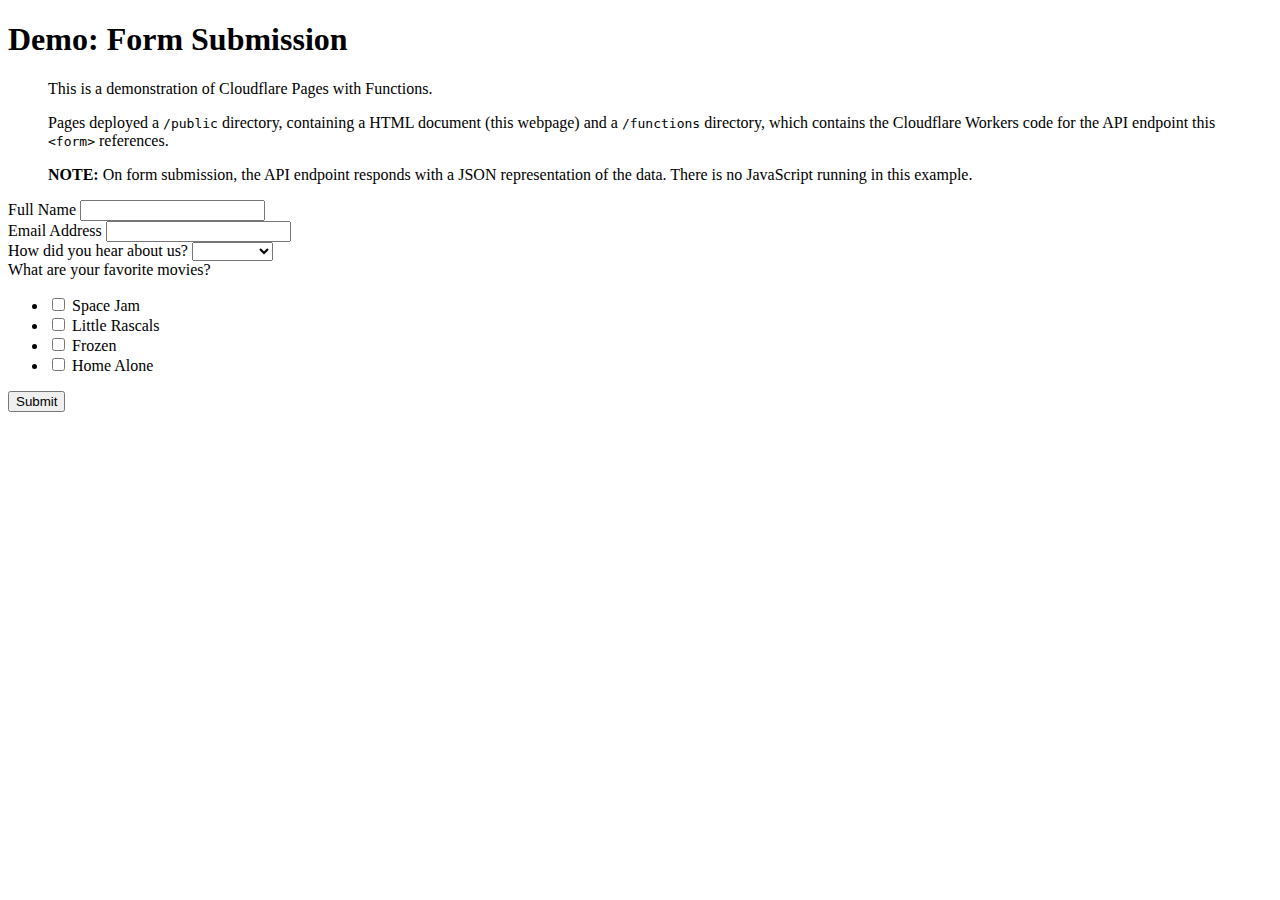
==== public/index.html @ db6e4dd4 "Update index.html" ====
<!doctype html>
<html lang="en">
	<head>
		<meta charset="utf8">
		<title>Cloudflare Pages | Form Demo</title>
		<meta name="theme-color" content="#d86300">
		<meta name="mobile-web-app-capable" content="yes">
		<meta name="apple-mobile-web-app-capable" content="yes">
		<meta name="viewport" content="width=device-width,initial-scale=1">
		<link rel="icon" type="image/png" href="https://www.cloudflare.com/favicon-128.png">
		<link rel="stylesheet" href="/index.css">
		<script>
			const handleSubmit(){
				fetch("/api/submit", {method: "POST"})
			}
		</script>
	</head>
	<body>

		<main>
			<h1>Demo: Form Submission</h1>

			<blockquote>
				<p>This is a demonstration of Cloudflare Pages with Functions.</p>
				<p>Pages deployed a <code>/public</code> directory, containing a HTML document (this webpage) and a <code>/functions</code> directory, which contains the Cloudflare Workers code for the API endpoint this <code>&lt;form&gt;</code> references.</p>
				<p><b>NOTE:</b> On form submission, the API endpoint responds with a JSON representation of the data. There is no JavaScript running in this example.</p>
			</blockquote>

			<form>
				<div class="input">
					<label for="name">Full Name</label>
					<input id="name" name="name" type="text" />
				</div>

				<div class="input">
					<label for="email">Email Address</label>
					<input id="email" name="email" type="email" />
				</div>

				<div class="input">
					<label for="referers">How did you hear about us?</label>
					<select id="referers" name="referers">
						<option hidden disabled selected value></option>
						<option value="Facebook">Facebook</option>
						<option value="Twitter">Twitter</option>
						<option value="Google">Google</option>
						<option value="Bing">Bing</option>
						<option value="Friends">Friends</option>
					</select>
				</div>

				<div class="checklist">
					<label>What are your favorite movies?</label>
					<ul>
						<li>
							<input id="m1" type="checkbox" name="movies" value="Space Jam" />
							<label for="m1">Space Jam</label>
						</li>
						<li>
							<input id="m2" type="checkbox" name="movies" value="Little Rascals" />
							<label for="m2">Little Rascals</label>
						</li>
						<li>
							<input id="m3" type="checkbox" name="movies" value="Frozen" />
							<label for="m3">Frozen</label>
						</li>
						<li>
							<input id="m4" type="checkbox" name="movies" value="Home Alone" />
							<label for="m4">Home Alone</label>
						</li>
					</ul>
				</div>

				<button onclick="handleSubmit">Submit</button>
			</form>
		</main>

	</body>
</html>
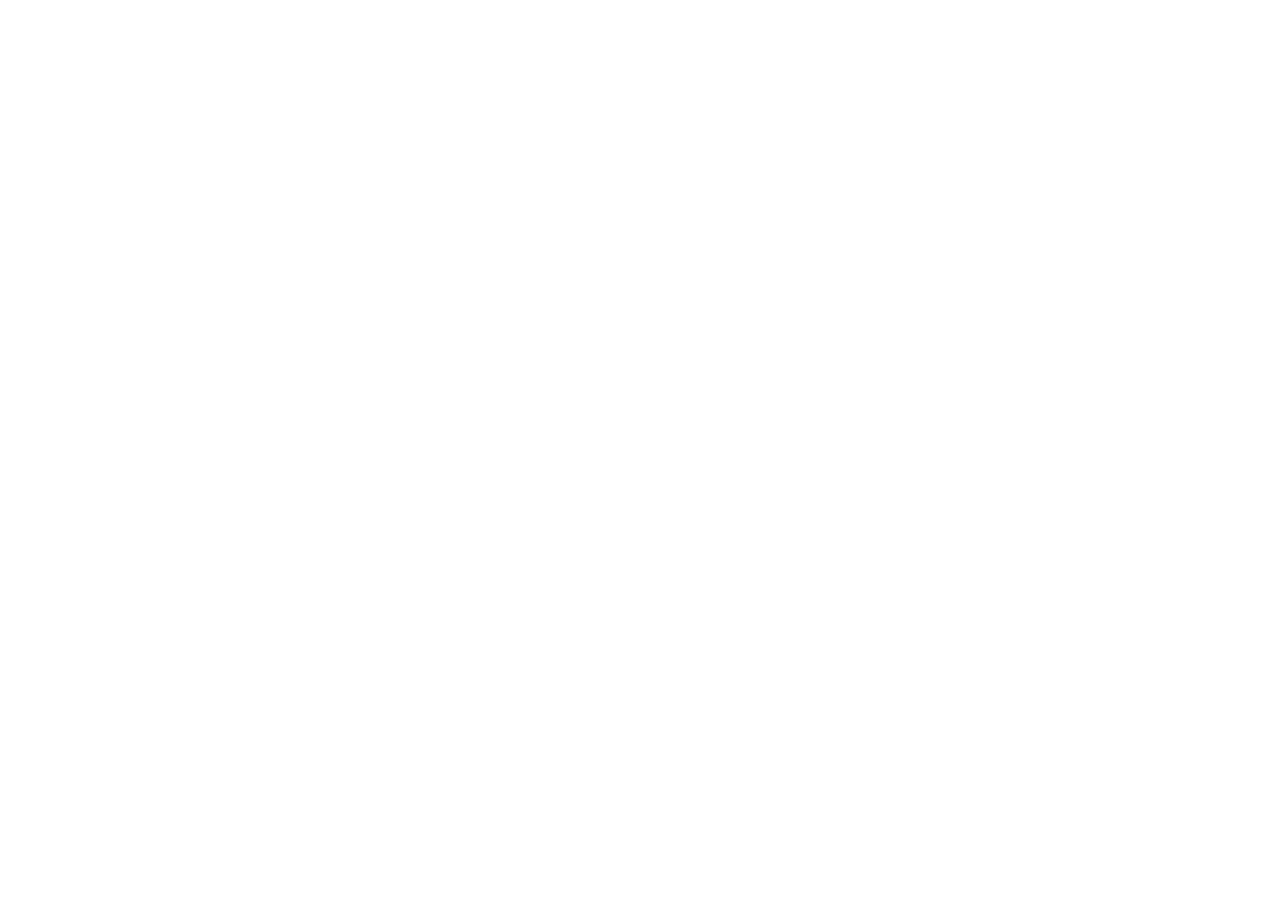
==== commit d676ca81: "html" ====
--- a/public/index.html
+++ b/public/index.html
@@ -1,79 +1,40 @@
-<!doctype html>
+<!DOCTYPE html>
 <html lang="en">
-	<head>
-		<meta charset="utf8">
-		<title>Cloudflare Pages | Form Demo</title>
-		<meta name="theme-color" content="#d86300">
-		<meta name="mobile-web-app-capable" content="yes">
-		<meta name="apple-mobile-web-app-capable" content="yes">
-		<meta name="viewport" content="width=device-width,initial-scale=1">
-		<link rel="icon" type="image/png" href="https://www.cloudflare.com/favicon-128.png">
-		<link rel="stylesheet" href="/index.css">
-		<script>
-			const handleSubmit(){
-				fetch("/api/submit", {method: "POST"})
-			}
-		</script>
-	</head>
-	<body>
+  <head>
+    <meta charset="UTF-8" />
+    <meta http-equiv="X-UA-Compatible" content="IE=edge" />
+    <meta name="keywords" content="Magic" />
+    <meta
+      name="viewport"
+      content="width=device-width, initial-scale=1.0, maximum-scale=1.0, user-scalable=0"
+    />
+    <title></title>
+    <link rel="icon" href="/favicon.ico" type="image/x-icon" />
+    <link rel="stylesheet" href="/umi.61b2dc9b.css" />
+    <script>
+      window.routerBase = "/";
+    </script>
+    <script>
+      //! umi version: 3.5.26
+    </script>
+  </head>
+  <body>
+    <noscript>Out-of-the-box mid-stage front/design solution!</noscript>
+    <div id="root">
+      <div
+        style="
+          display: flex;
+          flex-direction: column;
+          align-items: center;
+          justify-content: center;
+          height: 100%;
+          min-height: 420px;
+        "
+      >
+        <!-- <img src="/logo.png" alt="logo" width="256" height="256" /> -->
+      </div>
+    </div>
 
-		<main>
-			<h1>Demo: Form Submission</h1>
-
-			<blockquote>
-				<p>This is a demonstration of Cloudflare Pages with Functions.</p>
-				<p>Pages deployed a <code>/public</code> directory, containing a HTML document (this webpage) and a <code>/functions</code> directory, which contains the Cloudflare Workers code for the API endpoint this <code>&lt;form&gt;</code> references.</p>
-				<p><b>NOTE:</b> On form submission, the API endpoint responds with a JSON representation of the data. There is no JavaScript running in this example.</p>
-			</blockquote>
-
-			<form>
-				<div class="input">
-					<label for="name">Full Name</label>
-					<input id="name" name="name" type="text" />
-				</div>
-
-				<div class="input">
-					<label for="email">Email Address</label>
-					<input id="email" name="email" type="email" />
-				</div>
-
-				<div class="input">
-					<label for="referers">How did you hear about us?</label>
-					<select id="referers" name="referers">
-						<option hidden disabled selected value></option>
-						<option value="Facebook">Facebook</option>
-						<option value="Twitter">Twitter</option>
-						<option value="Google">Google</option>
-						<option value="Bing">Bing</option>
-						<option value="Friends">Friends</option>
-					</select>
-				</div>
-
-				<div class="checklist">
-					<label>What are your favorite movies?</label>
-					<ul>
-						<li>
-							<input id="m1" type="checkbox" name="movies" value="Space Jam" />
-							<label for="m1">Space Jam</label>
-						</li>
-						<li>
-							<input id="m2" type="checkbox" name="movies" value="Little Rascals" />
-							<label for="m2">Little Rascals</label>
-						</li>
-						<li>
-							<input id="m3" type="checkbox" name="movies" value="Frozen" />
-							<label for="m3">Frozen</label>
-						</li>
-						<li>
-							<input id="m4" type="checkbox" name="movies" value="Home Alone" />
-							<label for="m4">Home Alone</label>
-						</li>
-					</ul>
-				</div>
-
-				<button onclick="handleSubmit">Submit</button>
-			</form>
-		</main>
-
-	</body>
+    <script src="/umi.85663ace.js"></script>
+  </body>
 </html>
